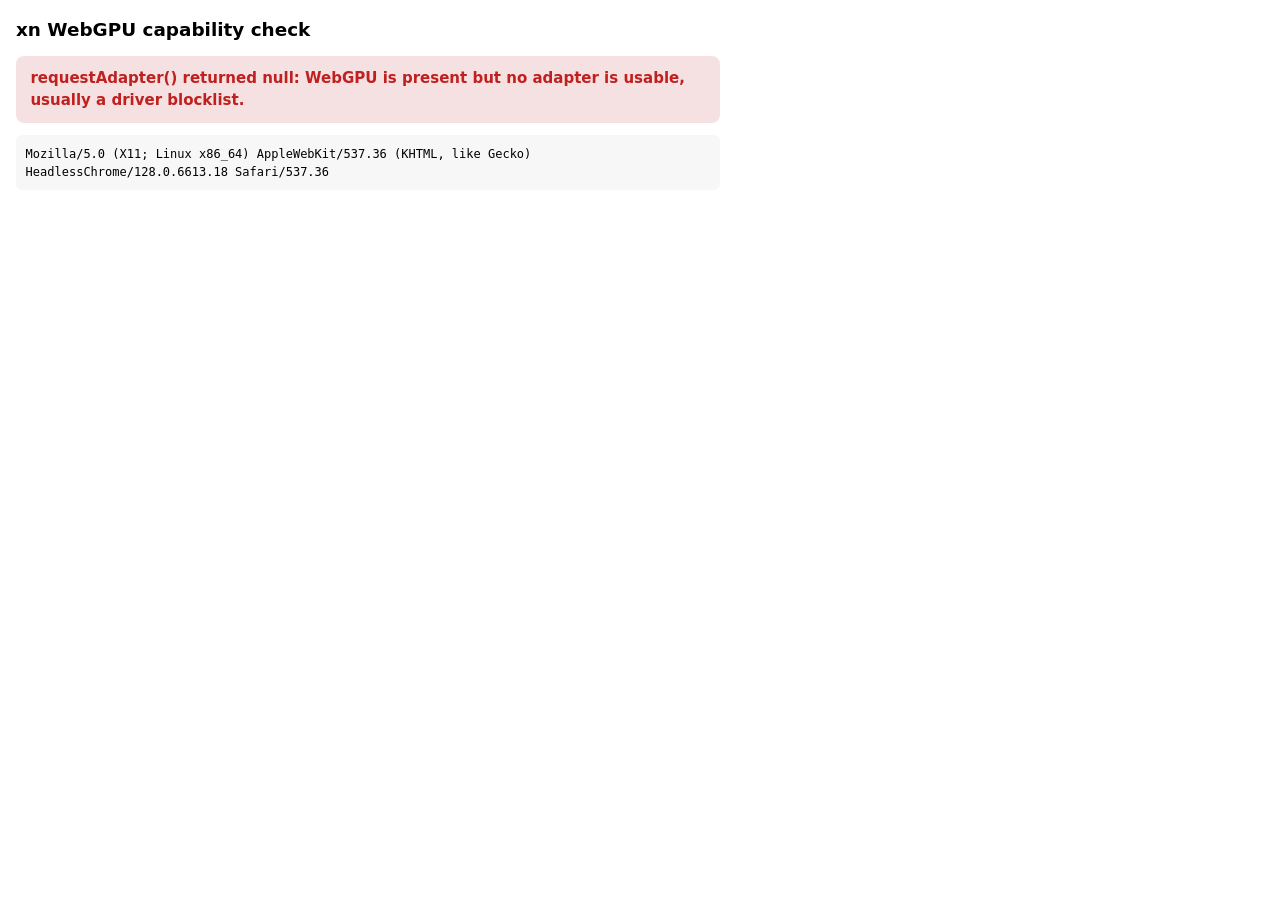
==== xn-core/webgpu-browser-check/caps.html @ bb970d25 "feat(webgpu): add a standalone capability check for other devices caps.html answers whether a given " ====
<!doctype html><meta charset=utf-8><meta name=viewport content="width=device-width,initial-scale=1">
<title>xn WebGPU capability check</title>
<style>
 :root{color-scheme:light dark}
 body{font:15px/1.5 system-ui,sans-serif;margin:0;padding:1rem;max-width:44rem}
 h1{font-size:1.15rem;margin:0 0 .75rem}
 .verdict{padding:.7rem .9rem;border-radius:.5rem;font-weight:600;margin:.75rem 0}
 .ok{background:#0a7f3f22;color:#0a7f3f}.bad{background:#b0202022;color:#c02020}
 .warn{background:#9a6b0022;color:#9a6b00}
 table{border-collapse:collapse;width:100%;margin:.5rem 0;font-size:14px}
 td,th{text-align:left;padding:.3rem .5rem;border-bottom:1px solid #8884}
 td:nth-child(2),td:nth-child(3){text-align:right;font-variant-numeric:tabular-nums}
 .fail{color:#c02020;font-weight:600}.pass{color:#0a7f3f}
 pre{white-space:pre-wrap;word-break:break-word;font-size:12px;background:#8881;padding:.6rem;border-radius:.4rem}
</style>
<body>
<h1>xn WebGPU capability check</h1>
<div id=verdict class=verdict>checking…</div>
<div id=body></div>
<script>
// What the backend actually needs. Sources, all in xn-core:
//   256 invocations  -- 26 of 29 kernels are @workgroup_size(256)
//   2048 B workgroup -- layernorm and reduce_arg each hold 2 x array<_,256>;
//                       gemm_tiled holds 2 x 16x16 f32
//   5 storage buffers -- qgemv_q8 is the widest (MAX_BINDINGS)
//   1 uniform buffer  -- the kernel parameter ring, at binding 8
//   uniform offset alignment <= 256 -- PARAMS_SLOT_SIZE
const NEEDS = [
  ['maxComputeInvocationsPerWorkgroup', 256, 'atLeast'],
  ['maxComputeWorkgroupSizeX',          256, 'atLeast'],
  ['maxComputeWorkgroupStorageSize',   2048, 'atLeast'],
  ['maxStorageBuffersPerShaderStage',      5, 'atLeast'],
  ['maxUniformBuffersPerShaderStage',      1, 'atLeast'],
  ['minUniformBufferOffsetAlignment',    256, 'atMost'],
];

const el = (t, p, c) => { const n = document.createElement(t); if (c) n.className = c; if (p != null) n.textContent = p; return n; };

(async () => {
  const v = document.getElementById('verdict'), b = document.getElementById('body');
  const set = (cls, txt) => { v.className = 'verdict ' + cls; v.textContent = txt; };

  if (!window.isSecureContext) {
    set('bad', 'Not a secure context. WebGPU is unavailable over plain http from a LAN address — use localhost (adb reverse) or https.');
    b.append(el('pre', 'origin: ' + location.origin));
    return;
  }
  if (!navigator.gpu) {
    set('bad', 'navigator.gpu is missing: this browser has no WebGPU. On Android you need Chrome 121 or newer.');
    b.append(el('pre', navigator.userAgent));
    return;
  }
  let adapter;
  try { adapter = await navigator.gpu.requestAdapter(); } catch (e) {}
  if (!adapter) {
    set('bad', 'requestAdapter() returned null: WebGPU is present but no adapter is usable, usually a driver blocklist.');
    b.append(el('pre', navigator.userAgent));
    return;
  }

  const lim = adapter.limits;
  const rows = NEEDS.map(([name, need, kind]) => {
    const have = lim[name];
    const ok = have === undefined ? false : (kind === 'atLeast' ? have >= need : have <= need);
    return { name, need, have, ok, kind };
  });
  const failed = rows.filter(r => !r.ok);
  const f16 = adapter.features.has('shader-f16');

  if (failed.length) set('bad', 'Will not run: ' + failed.length + ' required limit(s) not met.');
  else if (!f16) set('warn', 'Will run, in f32 only — this device does not advertise shader-f16, so weights stay 4 bytes and use twice the memory and bandwidth.');
  else set('ok', 'Will run, with f16. Every required limit is met and shader-f16 is available.');

  const t = el('table');
  t.append((() => { const h = el('tr'); ['limit','needs','device',''].forEach(x => h.append(el('th', x))); return h; })());
  for (const r of rows) {
    const tr = el('tr');
    tr.append(el('td', r.name));
    tr.append(el('td', (r.kind === 'atMost' ? '≤ ' : '≥ ') + r.need));
    tr.append(el('td', r.have === undefined ? '—' : String(r.have)));
    tr.append(el('td', r.ok ? 'ok' : 'FAIL', r.ok ? 'pass' : 'fail'));
    t.append(tr);
  }
  b.append(el('h1', 'Required limits'), t);

  const info = adapter.info || {};
  b.append(el('h1', 'Adapter'), el('pre',
    'vendor: ' + (info.vendor || '?') +
    '\narchitecture: ' + (info.architecture || '?') +
    '\ndevice: ' + (info.device || '?') +
    '\ndescription: ' + (info.description || '?') +
    '\nshader-f16: ' + f16 +
    '\nsubgroups: ' + adapter.features.has('subgroups') +
    '\ntimestamp-query: ' + adapter.features.has('timestamp-query') +
    '\n\nmaxBufferSize: ' + (lim.maxBufferSize / (1 << 20)).toFixed(0) + ' MiB' +
    '\nmaxStorageBufferBindingSize: ' + (lim.maxStorageBufferBindingSize / (1 << 20)).toFixed(0) + ' MiB' +
    '\n\nfeatures: ' + [...adapter.features].sort().join(', ') +
    '\n\nUA: ' + navigator.userAgent));

  // A minimal end-to-end compute, in exactly the shape the kernels use: one
  // read_write and one read-only storage binding, plus a uniform at a non-zero
  // dynamic offset. Passing this means the backend's binding model works here.
  try {
    const dev = await adapter.requestDevice({ requiredFeatures: f16 ? ['shader-f16'] : [] });
    const align = lim.minUniformBufferOffsetAlignment;
    const code = `${f16 ? 'enable f16;' : ''}
struct P { n: u32, k: f32 };
@group(0) @binding(8) var<uniform> pc: P;
@group(0) @binding(0) var<storage, read_write> dst: array<f32>;
@group(0) @binding(1) var<storage, read> src: array<f32>;
@compute @workgroup_size(256)
fn main(@builtin(global_invocation_id) g: vec3<u32>) {
  let i = g.x; if i >= pc.n { return; }
  dst[i] = src[i] * pc.k;
}`;
    const mod = dev.createShaderModule({ code });
    const ci = await mod.getCompilationInfo();
    const msgs = ci.messages.filter(m => m.type === 'error').map(m => m.message);
    if (msgs.length) throw new Error('shader: ' + msgs.join('; '));
    const bgl = dev.createBindGroupLayout({ entries: [
      { binding: 0, visibility: GPUShaderStage.COMPUTE, buffer: { type: 'storage' } },
      { binding: 1, visibility: GPUShaderStage.COMPUTE, buffer: { type: 'read-only-storage' } },
      { binding: 8, visibility: GPUShaderStage.COMPUTE, buffer: { type: 'uniform', hasDynamicOffset: true, minBindingSize: align } },
    ]});
    const pipe = dev.createComputePipeline({ layout: dev.createPipelineLayout({ bindGroupLayouts: [bgl] }), compute: { module: mod, entryPoint: 'main' } });
    const N = 256, U = GPUBufferUsage;
    const dst = dev.createBuffer({ size: N*4, usage: U.STORAGE | U.COPY_SRC });
    const src = dev.createBuffer({ size: N*4, usage: U.STORAGE | U.COPY_DST });
    const uni = dev.createBuffer({ size: align*2, usage: U.UNIFORM | U.COPY_DST });
    dev.queue.writeBuffer(src, 0, new Float32Array(Array.from({length:N}, (_,i)=>i)));
    const p = new ArrayBuffer(align); const dv = new DataView(p);
    dv.setUint32(0, N, true); dv.setFloat32(4, 2.5, true);
    dev.queue.writeBuffer(uni, align, p);
    const bg = dev.createBindGroup({ layout: bgl, entries: [
      { binding: 0, resource: { buffer: dst } },
      { binding: 1, resource: { buffer: src } },
      { binding: 8, resource: { buffer: uni, offset: 0, size: align } },
    ]});
    const enc = dev.createCommandEncoder();
    const pass = enc.beginComputePass();
    pass.setPipeline(pipe); pass.setBindGroup(0, bg, [align]); pass.dispatchWorkgroups(1); pass.end();
    const stage = dev.createBuffer({ size: N*4, usage: U.MAP_READ | U.COPY_DST });
    enc.copyBufferToBuffer(dst, 0, stage, 0, N*4);
    dev.queue.submit([enc.finish()]);
    await stage.mapAsync(GPUMapMode.READ);
    const got = new Float32Array(stage.getMappedRange());
    const bad = Array.from(got).findIndex((x, i) => Math.abs(x - i * 2.5) > 1e-6);
    b.append(el('h1', 'End-to-end compute'), el('pre',
      bad === -1 ? 'ok — dispatch with a uniform at a non-zero dynamic offset produced correct results'
                 : 'MISMATCH at index ' + bad + ': got ' + got[bad]));
    if (bad !== -1 && !failed.length) set('bad', 'Limits are fine but a minimal dispatch produced wrong results — likely a driver bug.');
  } catch (e) {
    b.append(el('h1', 'End-to-end compute'), el('pre', 'FAILED: ' + (e && (e.stack || e.message || e))));
    if (!failed.length) set('bad', 'Limits are fine but a minimal dispatch failed. See below.');
  }
})();
</script>
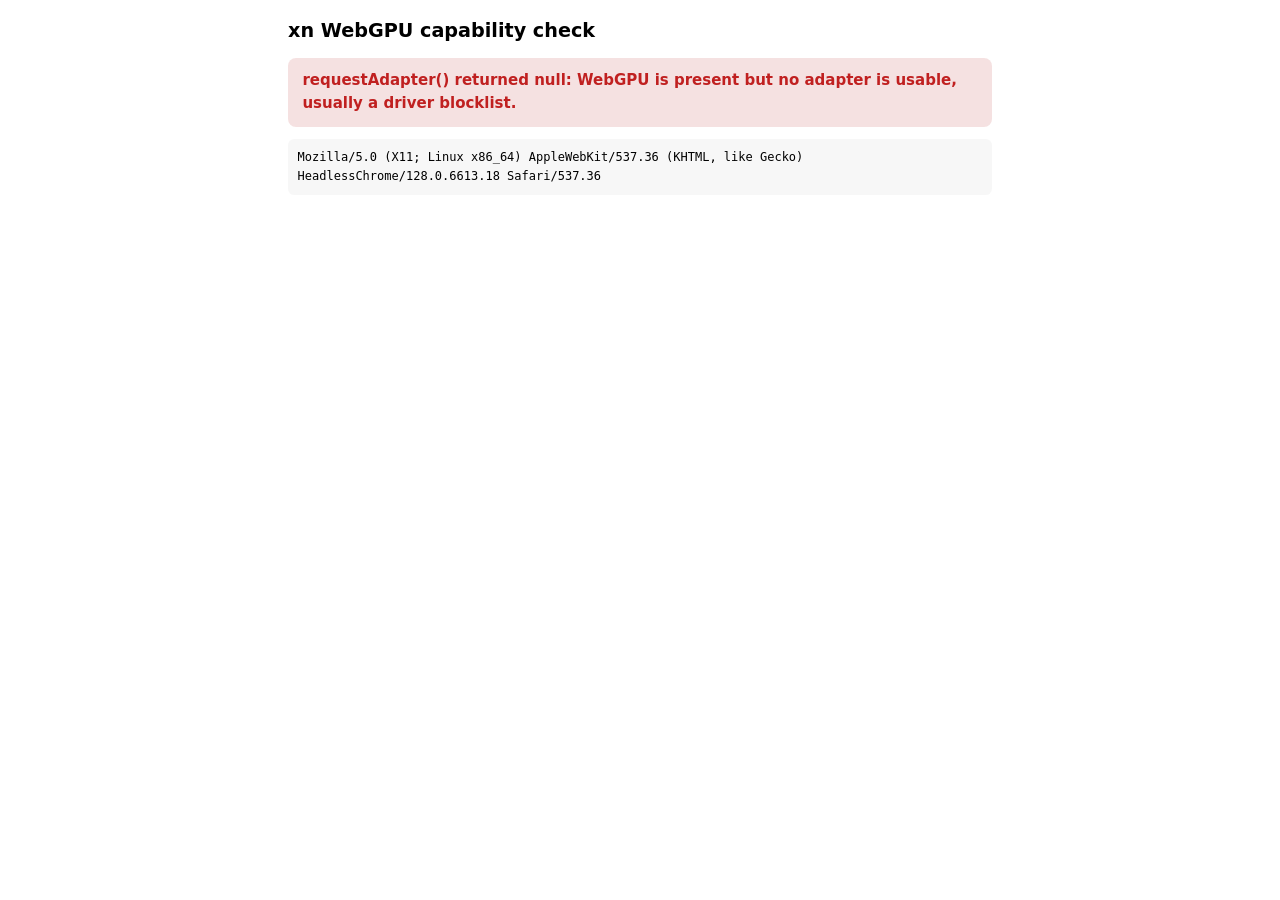
==== commit cb8d1fde: "feat(webgpu): serve the browser checks over https so a phone can run them WebGPU needs a secure cont" ====
--- a/xn-core/webgpu-browser-check/caps.html
+++ b/xn-core/webgpu-browser-check/caps.html
@@ -1,18 +1,6 @@
 <!doctype html><meta charset=utf-8><meta name=viewport content="width=device-width,initial-scale=1">
 <title>xn WebGPU capability check</title>
-<style>
- :root{color-scheme:light dark}
- body{font:15px/1.5 system-ui,sans-serif;margin:0;padding:1rem;max-width:44rem}
- h1{font-size:1.15rem;margin:0 0 .75rem}
- .verdict{padding:.7rem .9rem;border-radius:.5rem;font-weight:600;margin:.75rem 0}
- .ok{background:#0a7f3f22;color:#0a7f3f}.bad{background:#b0202022;color:#c02020}
- .warn{background:#9a6b0022;color:#9a6b00}
- table{border-collapse:collapse;width:100%;margin:.5rem 0;font-size:14px}
- td,th{text-align:left;padding:.3rem .5rem;border-bottom:1px solid #8884}
- td:nth-child(2),td:nth-child(3){text-align:right;font-variant-numeric:tabular-nums}
- .fail{color:#c02020;font-weight:600}.pass{color:#0a7f3f}
- pre{white-space:pre-wrap;word-break:break-word;font-size:12px;background:#8881;padding:.6rem;border-radius:.4rem}
-</style>
+<link rel=stylesheet href=style.css>
 <body>
 <h1>xn WebGPU capability check</h1>
 <div id=verdict class=verdict>checking…</div>
